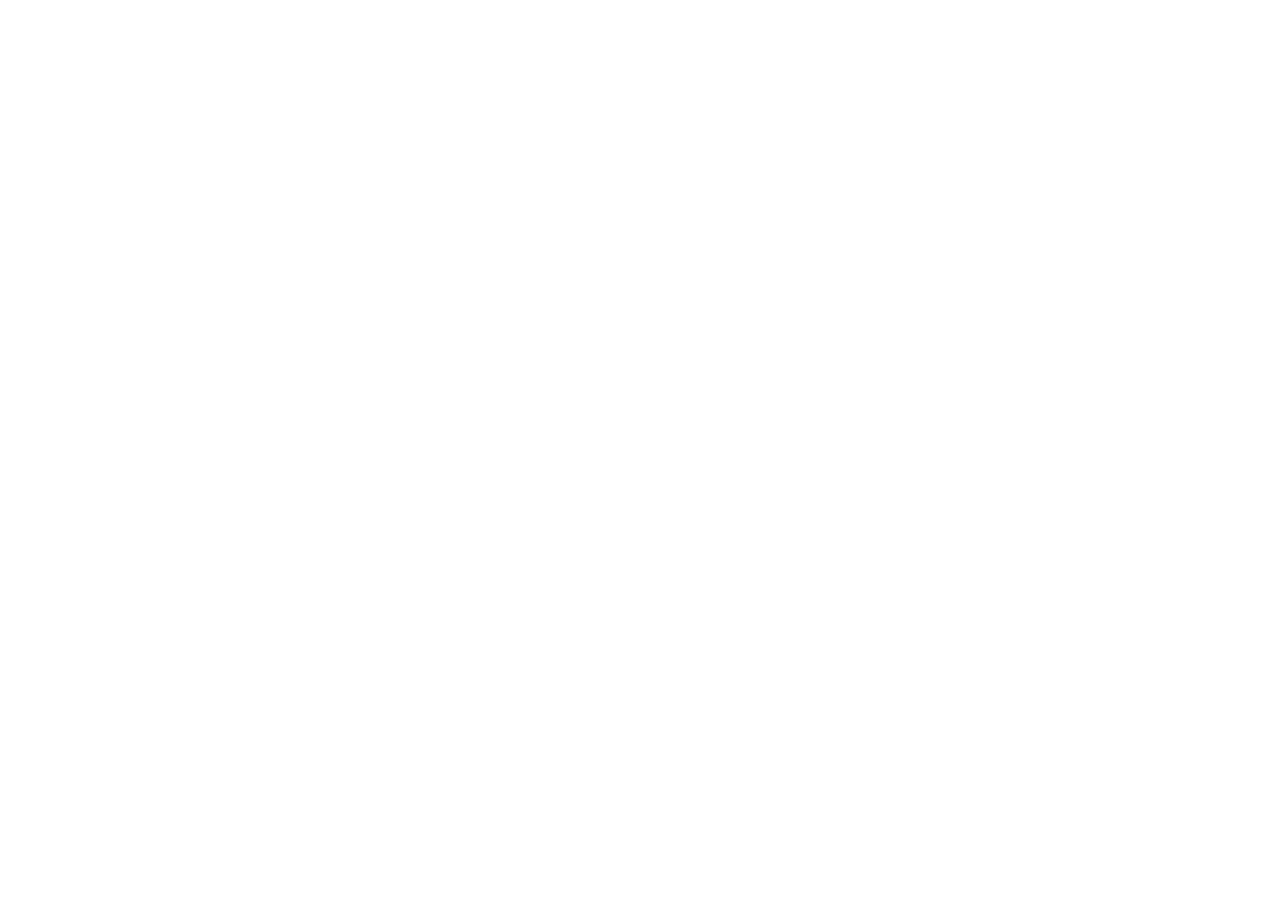
==== Index.html @ a7c66a4a "Initial commit" ====
<!DOCTYPE html>
<html lang="en">
<head>
    <meta charset="UTF-8">
    <meta http-equiv="X-UA-Compatible" content="IE=edge">
    <meta name="viewport" content="width=device-width, initial-scale=1.0">
    <title>Document</title>
</head>

<div>
</div>

<body>
</body>

</html>
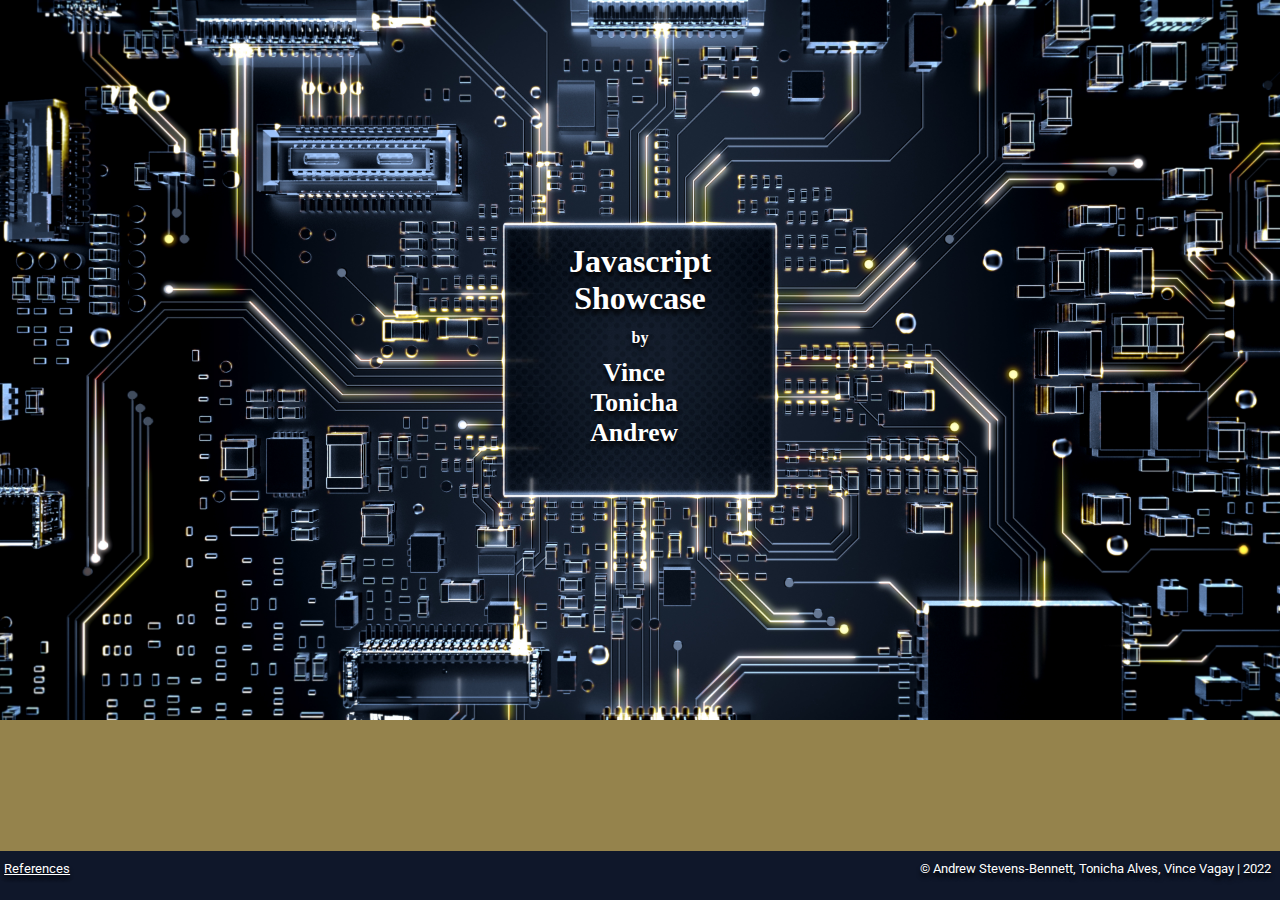
==== commit 11c653d1: "Colour change. font change, index landing page" ====
--- a/Index.html
+++ b/Index.html
@@ -4,13 +4,54 @@
     <meta charset="UTF-8">
     <meta http-equiv="X-UA-Compatible" content="IE=edge">
     <meta name="viewport" content="width=device-width, initial-scale=1.0">
-    <title>Document</title>
+    <title>Javascript Showcase</title>
+    <link rel="stylesheet" href="CSS/mystyle.css" type="text/css">
+    <style>
+        /*Body*/
+        body {
+          background-image: url('Images/background-image.jpg');
+          background-repeat: no-repeat;
+          background-attachment: fixed; 
+          text-align: center;
+          overflow: hidden;
+          background-size: 100%;
+          margin-top: 19%;
+          text-shadow: 0px 4px 4px rgba(0, 0, 0, 1);
+        }  
+        /*Nav bar is given chosen elements*/
+        .nav { /*Navigation bar links to different parts of page*/
+        width: 10vw;
+        text-align: center;
+        text-shadow: 1px 1px 2px black;
+        z-index: 0;
+        text-decoration: none;
+        padding: 10px;
+        text-shadow: 0px 4px 4px rgba(0, 0, 0, 1);
+        }
+    </style>
 </head>
 
-<div>
-</div>
+<link rel="preconnect" href="https://fonts.googleapis.com">
+<link rel="preconnect" href="https://fonts.gstatic.com" crossorigin>
+<link href="https://fonts.googleapis.com/css2?family=Rubik&family=Source+Sans+Pro&display=swap" rel="stylesheet">
+<link href="https://fonts.googleapis.com/css2?family=Roboto:wght@300&family=Rubik&family=Source+Sans+Pro&display=swap" rel="stylesheet">
 
 <body>
+    <h1 style="color:white; margin-top: 10%; font-family: Verdana;">Javascript <br> Showcase</h1>
+    <h4 style="color:white; margin-top: -10px; font-family: Verdana;">by</h4>
+    <div class="nav" id="nav" style="margin-left: 44%; margin-top: -2%;">
+        <div style="text-align: center; font-family: 'Verdana'; font-size: 2vw;  padding: 5px;">
+          <a class = "nav" href="Page 1 - Vince.html" style="color: white;">Vince</a>
+          <a class = "nav" href="Page 2 - Tonicha.html" style="color: white;">Tonicha</a>
+          <a class = "nav" href="Page 3 - Andrew.html" style="color: white">Andrew</a>
+      </div>
 </body>
 
+<footer style="margin-left: -580px;">
+    <!--References links to research and planning document-->
+    <span style="float: left;"><a href="References.html" style="color: #ffffff;">References</a></span>
+    <!--Copyrighted by us-->
+    <span style="float: right; margin-right:25px;">© Andrew Stevens-Bennett, Tonicha Alves, Vince Vagay | 2022</span>
+</footer>
+
 </html>--- a/CSS/mystyle.css
+++ b/CSS/mystyle.css
@@ -0,0 +1,182 @@
+  /*Smooth scrolling*/
+  html {
+    scroll-behavior: smooth;
+  }
+  /*Blue background colour with 'Rubik' font*/
+  body{
+    background-color: #95834C;
+    font-family: 'Rubik', sans-serif;
+  }
+  /*Headers are centered with a font size and font of Source Sans Pro*/
+  h2{
+    text-align: center;
+    font-size: 5vw;
+    margin-top: 1px;
+    margin-bottom: -3px;
+    font-family: 'Source Sans Pro', sans-serif;
+  }
+  /*Subheaders are aligned left with a font size and font of Source Sans Pro*/
+  h3{
+    text-align: left;
+    font-size: 2.5vw;
+    margin-top: 1px;
+    margin-bottom: -3px;
+    font-family: 'Source Sans Pro', sans-serif;
+  }
+  /*Audios are a certain dimension*/
+  audio{
+    height: 4vw;
+    width: 70%;
+  }
+  /*Flexboxes are used to divide the whole page, rounded corners*/
+  .flexbox {
+    display: flex;
+    flex-wrap: wrap;
+    background-color: #0f172a;
+    border-radius: 10px 10px 10px 10px;
+    height: 100%;
+    width: 80%;
+    margin-left: 10%;
+    margin-top: 20px;
+    text-align: center;
+    z-index: 2;
+  }
+  /*Divisions in flexboxes have chosen elements*/
+  .flexbox > div {
+    flex-wrap: wrap;
+    background-color: #ffffff;
+    width: 98%;
+    height: 98%;
+    margin: 4%;
+    text-align: left;
+    font-size: 120%;
+    border-radius: 10px 10px 10px 10px;
+    flex-wrap: wrap;
+    display: flow-root;
+    font-family: 'Rubik', sans-serif;
+    padding-bottom: 10px;
+  }
+  /*Images in flexboxes are always on the left and have a background color of white, incase the image is transparent*/
+  .flexbox > img {
+    float: left;
+    max-height: 100%;
+    min-width: 100%;
+    vertical-align: bottom;
+    background-color: white;
+    z-index: 0;
+  }
+  /*Defines headers over image in flexbox*/
+  .flexbox > h1{
+    display: flex;
+    flex-flow: row wrap;
+    text-align: center; 
+    position: absolute;  
+    left: 50%;
+    margin-top: 10vw;
+    transform: translate(-50%, -50%);
+    z-index: 1;    
+  }
+  /*Nav bar is given chosen elements*/
+    .nav { /*Navigation bar links to different parts of page*/
+    margin-top: -5px;
+    margin-bottom: -10px;
+    margin-left: -8px;
+    position:relative;
+    width: 100.9%;
+    text-align: center;
+    text-shadow: 1px 1px 2px black;
+    z-index: 0;
+  }
+  
+  /*Makes nav bar stick to top one scroll*/
+  .sticky {
+    position: fixed;
+    top: 0;
+    width: 100%;
+  }
+
+  /* Navigation Links */
+  a.nav{font-weight: bold;text-decoration: none;}
+  a.nav:link{color:#ffffff;text-decoration: none;} /*White*/
+  a.nav:visited{color:#ffffff;text-decoration: none;} /*White*/
+  a.nav:hover{color:#95834C;text-decoration: none;} /* Light Blue */
+  a.nav:active{color:#95834C;text-decoration: none;} /* Light Blue */
+  /*Footer is given colour and is fixed to the bottom of the page*/
+  footer {
+    font-family: 'Roboto', sans-serif;
+    padding: 3px;
+    padding-left: 10px;
+    padding-top:10px;
+    margin-left: -10px;
+    height: 4%;
+    width: 100.9%;
+    background-color: #0f172a;
+    color: white;
+    position: fixed;
+    bottom: 0;
+    font-size: 1vw;
+    z-index: 100;
+  }
+/*Contains sidebar*/
+  .container{
+    width:25px;
+    background:rgba(0, 0, 0, 0.65);
+    position: fixed;
+    padding:0px 0px 0px 0px;
+    margin-top: -200px;
+    margin-left: -10px;
+    border:1px solid #111;
+    /* Makes left side corners sharp, right side corners rounded*/
+    border-radius: 0px 10px 10px 0px;
+    box-shadow:0px 4px 5px rgba(0, 0, 0, 0.75);
+    /* 2  seconds for window to pop out*/
+    transition: width 2s;
+    z-index: 100;
+ }
+ /*Increases width on user hover*/
+ .container:hover{
+     width: 225px;
+ }
+ /*Any links*/
+ .link{
+    font-size:16px;
+    font-weight:300;
+    font-family: 'Roboto', sans-serif;
+    text-align:left;
+    position:relative;
+    height:40px;
+    line-height:40px;
+    margin-top:10px;
+    padding-bottom: 5px;
+    overflow:hidden;
+    width:90%;
+    margin-left:5%;
+    cursor:pointer;
+ }
+ .link:after{
+    content: '';
+    position:absolute;
+    width:80%;
+    border-bottom:1px solid rgba(255, 255, 255, 0.5);
+    bottom:50%;
+    left:-100%;
+    transition-delay: all 0.5s;
+    transition: all 0.5s;
+ }
+ .link:hover:after,
+ .link.hover:after{
+    left:100%;
+ }
+ .link .text{
+    text-shadow:0px -40px 0px rgba(255, 255, 255, 1);
+    transition:all 0.75s;
+    transform:translateY(100%) translateZ(0);
+    transition-delay:all 0.25s;
+    color:white;
+ }
+ .link:hover .text,
+ .link.hover .text{
+    text-shadow:0px -40px 0px rgba(255, 255, 255, 0);
+    transform:translateY(0%) translateZ(0) scale(1.1);
+    font-weight:600;
+ }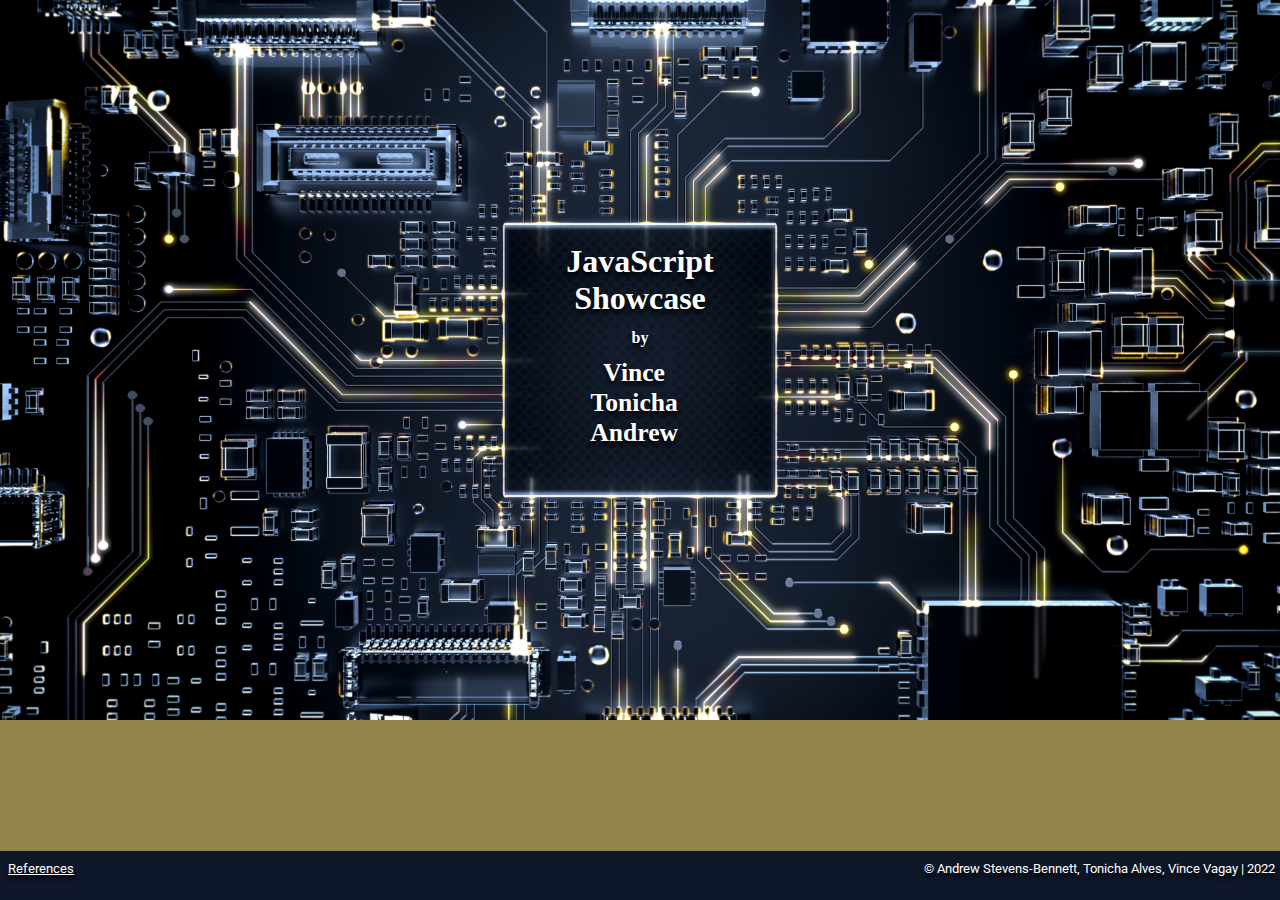
==== commit 279bef26: "Little tweaks of imperfections, nav bar change" ====
--- a/Index.html
+++ b/Index.html
@@ -4,7 +4,7 @@
     <meta charset="UTF-8">
     <meta http-equiv="X-UA-Compatible" content="IE=edge">
     <meta name="viewport" content="width=device-width, initial-scale=1.0">
-    <title>Javascript Showcase</title>
+    <title>JavaScript Showcase</title>
     <link rel="stylesheet" href="CSS/mystyle.css" type="text/css">
     <style>
         /*Body*/
@@ -37,7 +37,7 @@
 <link href="https://fonts.googleapis.com/css2?family=Roboto:wght@300&family=Rubik&family=Source+Sans+Pro&display=swap" rel="stylesheet">
 
 <body>
-    <h1 style="color:white; margin-top: 10%; font-family: Verdana;">Javascript <br> Showcase</h1>
+    <h1 style="color:white; margin-top: 10%; font-family: Verdana;">JavaScript <br> Showcase</h1>
     <h4 style="color:white; margin-top: -10px; font-family: Verdana;">by</h4>
     <div class="nav" id="nav" style="margin-left: 44%; margin-top: -2%;">
         <div style="text-align: center; font-family: 'Verdana'; font-size: 2vw;  padding: 5px;">
@@ -47,7 +47,7 @@
       </div>
 </body>
 
-<footer style="margin-left: -580px;">
+<footer style="margin-left: -45%;">
     <!--References links to research and planning document-->
     <span style="float: left;"><a href="References.html" style="color: #ffffff;">References</a></span>
     <!--Copyrighted by us-->
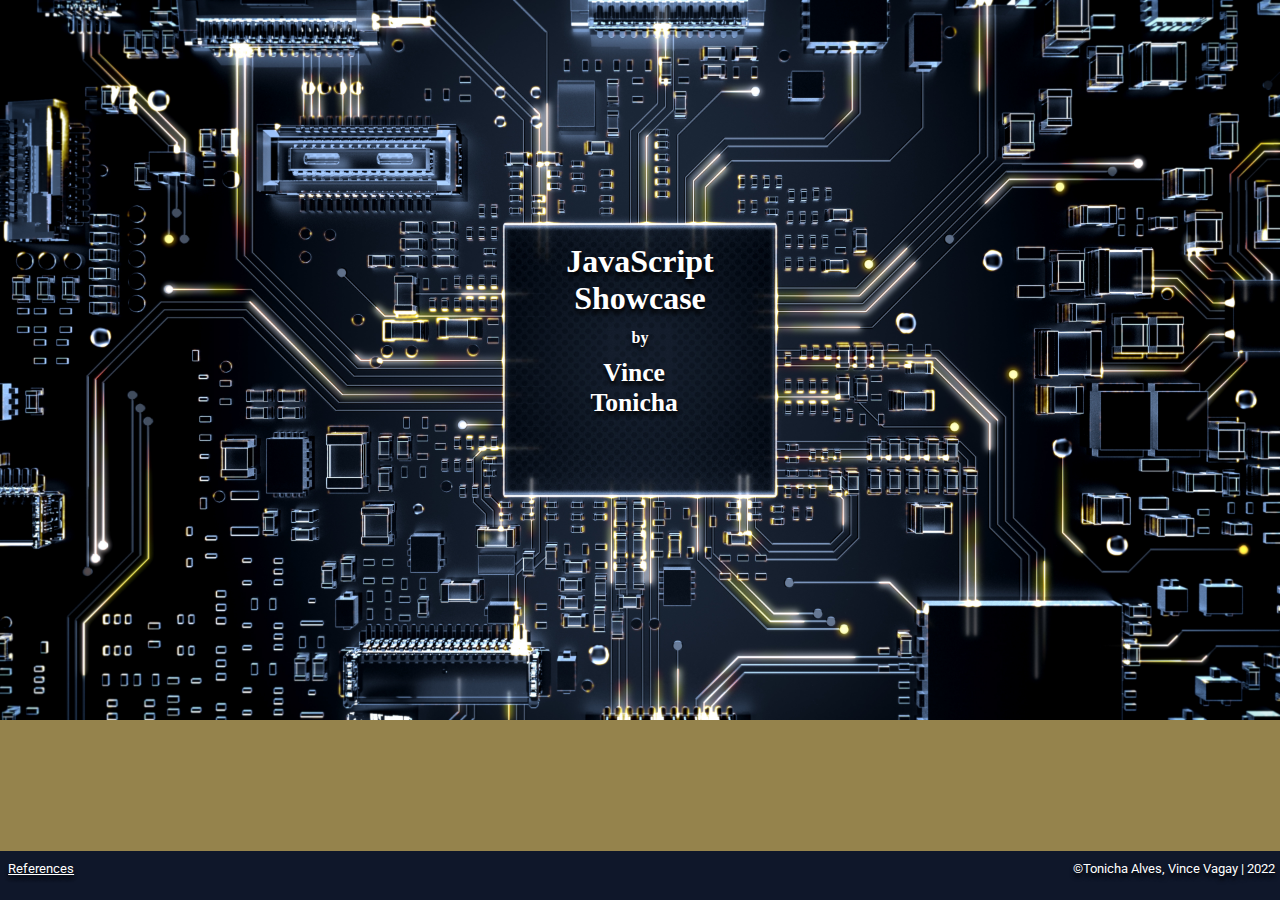
==== commit 0e88ffb3: "Removed Andrew from Project Tonicha added to her page" ====
--- a/Index.html
+++ b/Index.html
@@ -43,7 +43,6 @@
         <div style="text-align: center; font-family: 'Verdana'; font-size: 2vw;  padding: 5px;">
           <a class = "nav" href="Page 1 - Vince.html" style="color: white;">Vince</a>
           <a class = "nav" href="Page 2 - Tonicha.html" style="color: white;">Tonicha</a>
-          <a class = "nav" href="Page 3 - Andrew.html" style="color: white">Andrew</a>
       </div>
 </body>
 
@@ -51,7 +50,7 @@
     <!--References links to research and planning document-->
     <span style="float: left;"><a href="References.html" style="color: #ffffff;">References</a></span>
     <!--Copyrighted by us-->
-    <span style="float: right; margin-right:25px;">© Andrew Stevens-Bennett, Tonicha Alves, Vince Vagay | 2022</span>
+    <span style="float: right; margin-right:25px;">©Tonicha Alves, Vince Vagay | 2022</span>
 </footer>
 
 </html>--- a/CSS/mystyle.css
+++ b/CSS/mystyle.css
@@ -1,3 +1,6 @@
+  
+@import url('https://fonts.googleapis.com/css2?family=Roboto:wght@300&family=Rubik&family=Source+Sans+Pro&display=swap');
+
   /*Smooth scrolling*/
   html {
     scroll-behavior: smooth;
@@ -85,7 +88,7 @@
     width: 100.9%;
     text-align: center;
     text-shadow: 1px 1px 2px black;
-    z-index: 0;
+    z-index: 100;
   }
   
   /*Makes nav bar stick to top one scroll*/
@@ -123,14 +126,14 @@
     background:rgba(0, 0, 0, 0.65);
     position: fixed;
     padding:0px 0px 0px 0px;
-    margin-top: -200px;
+    margin-top: -240px;
     margin-left: -10px;
     border:1px solid #111;
     /* Makes left side corners sharp, right side corners rounded*/
     border-radius: 0px 10px 10px 0px;
     box-shadow:0px 4px 5px rgba(0, 0, 0, 0.75);
     /* 2  seconds for window to pop out*/
-    transition: width 2s;
+    transition: width 1s;
     z-index: 100;
  }
  /*Increases width on user hover*/
